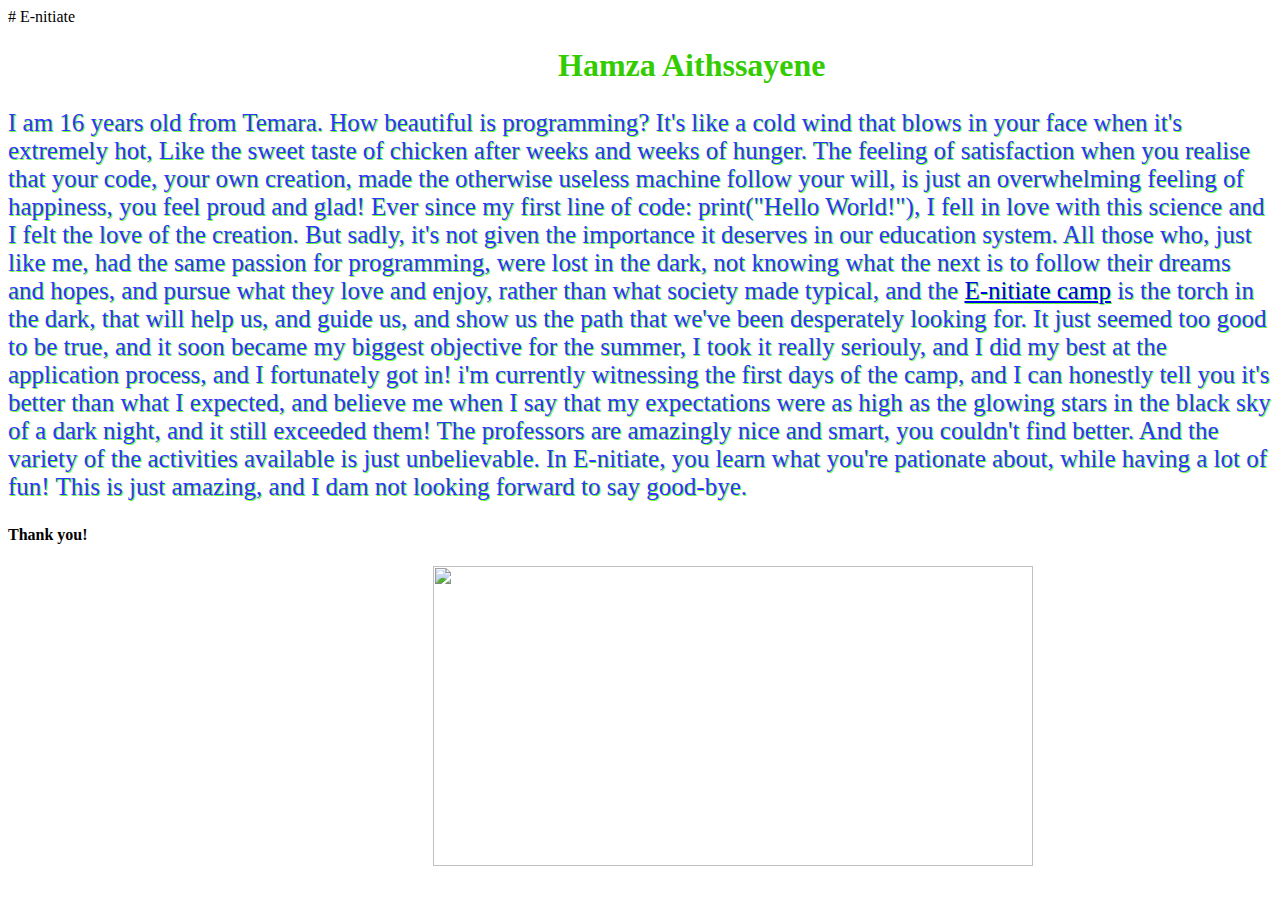
==== Mypage.html @ f6a5c2ed "Rename README.md to Mypage.html" ====
# E-nitiate
<!DOCTYPE html>
<html>
<head>
	<title>My page</title>
	<link rel="stylesheet" type="text/css" href="mystyle.css">
</head>
<body>
<H1>Hamza Aithssayene</H1>
      <p>I am 16 years old from Temara. How beautiful is programming? It's like a cold wind that blows in your face when
 it's extremely hot, Like the sweet taste of chicken after weeks and weeks of hunger. The feeling of satisfaction when you
 realise that your code, your own creation, made the otherwise useless machine follow your will, is just an overwhelming feeling of happiness, you feel proud and glad!
 Ever since my first line of code: print("Hello World!"), I fell in love with this science and I felt the love of the creation. But sadly, it's not given the importance
 it deserves in our education system. All those who, just like me, had the same passion for programming, were lost in the dark,
 not knowing what the next is to follow their dreams and hopes, and pursue what they love and enjoy, rather than what society
 made typical, and the <a href="http://www.aui.ma/en/media-room/news/al-akhawayn-news/3208-aui-students-among-aeif-winning-team.html">E-nitiate camp</a> is the torch in the dark, that will help us, and guide us, and show us the path that we've
 been desperately looking for. It just seemed too good to be true, and it soon became my biggest objective for the summer, I took
 it really seriouly, and I did my best at the application process, and I fortunately got in! i'm currently witnessing the first
 days of the camp, and I can honestly tell you it's better than what I expected, and believe me when I say that my expectations
 were as high as the glowing stars in the black sky of a dark night, and it still exceeded them! The professors are amazingly
 nice and smart, you couldn't find better. And the variety of the activities available is just unbelievable. In E-nitiate, you 
 learn what you're pationate about, while having a lot of fun! This is just amazing, and I dam not looking forward to say good-bye.
  <h4> Thank you! </h4>
  <img class="logo" src="https://scontent-mrs1-1.xx.fbcdn.net/v/t1.0-9/13076657_698736350230064_617730830912856624_n.png?oh=ea8e345fe2c3137912fb92029e884c7f&oe=5833B106"> 
</body>
</html>
---- mystyle.css ----
h1 {
	margin-left: 550px;
	color: #33cc00;
}
p {
	color: rgb(51, 51, 255);
	font-size: 25;
	text-shadow: 1px 1px #66ff33;
	font-family: "Comic Sans MS", Cursive, serif;
}
body {
	background-image: url("http://cache4.asset-cache.net/xd/473016053.jpg?v=1&c=IWSAsset&k=2&d=62CA815BFB1CE480AD48B3AF2BAE5ED46ADD405C56CDAC576D8E2331157E1A688273782862D39B95");
}
img.logo {
    margin-left: 425px;
	height: 300px;
    width: 600px;
}
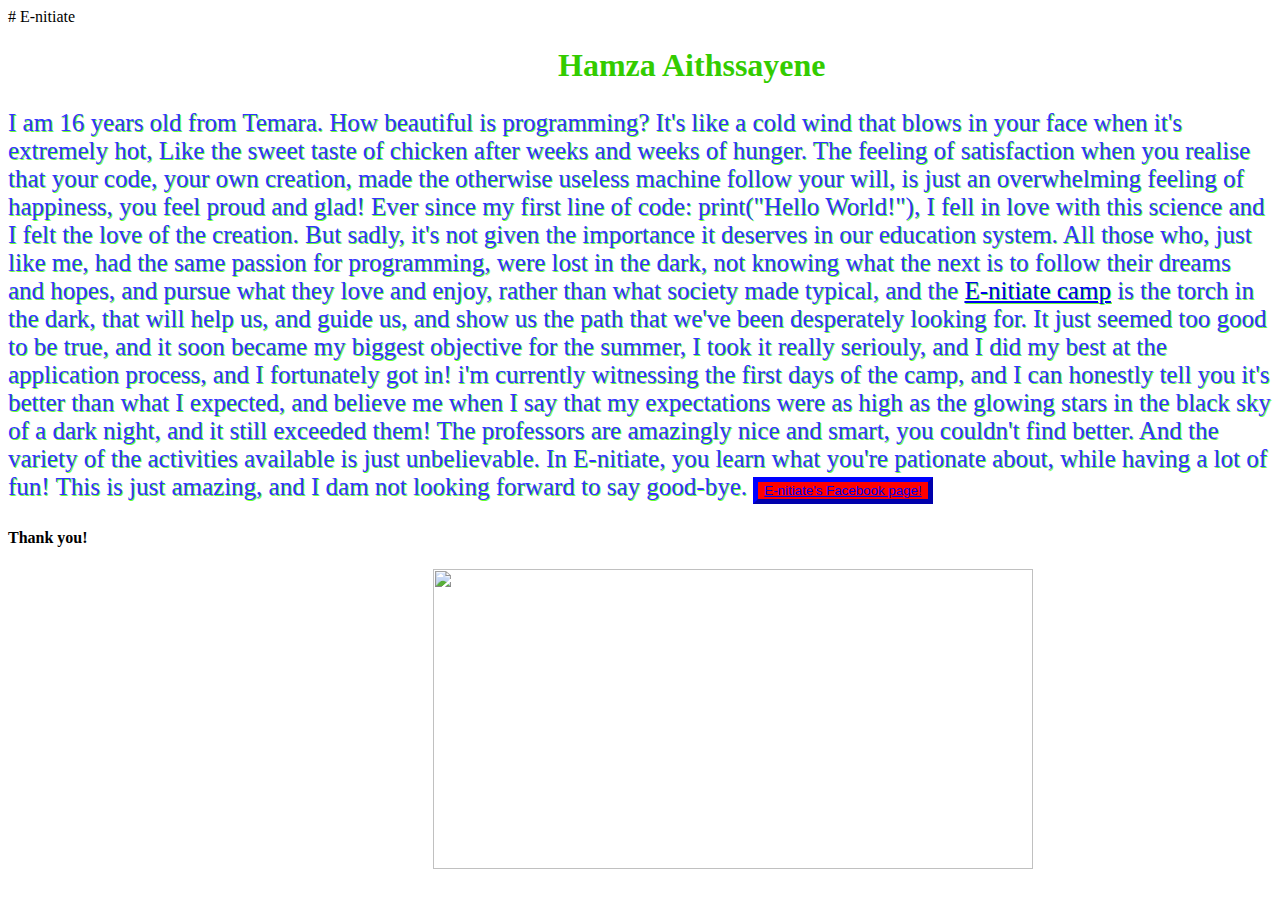
==== commit 3ae7a9fa: "Update Mypage.html" ====
--- a/Mypage.html
+++ b/Mypage.html
@@ -20,6 +20,7 @@
  were as high as the glowing stars in the black sky of a dark night, and it still exceeded them! The professors are amazingly
  nice and smart, you couldn't find better. And the variety of the activities available is just unbelievable. In E-nitiate, you 
  learn what you're pationate about, while having a lot of fun! This is just amazing, and I dam not looking forward to say good-bye.
+  <button type="submit"> <a href="https://www.facebook.com/enitiate.org/">E-nitiate's Facebook page!</a></button>
   <h4> Thank you! </h4>
   <img class="logo" src="https://scontent-mrs1-1.xx.fbcdn.net/v/t1.0-9/13076657_698736350230064_617730830912856624_n.png?oh=ea8e345fe2c3137912fb92029e884c7f&oe=5833B106"> 
 </body>
--- a/mystyle.css
+++ b/mystyle.css
@@ -16,3 +16,10 @@
 	height: 300px;
     width: 600px;
 }
+button {
+	color: Green;
+	background-color: Red;
+	border-style: round;
+	border-width: 5px;
+	border-color: Blue;
+}
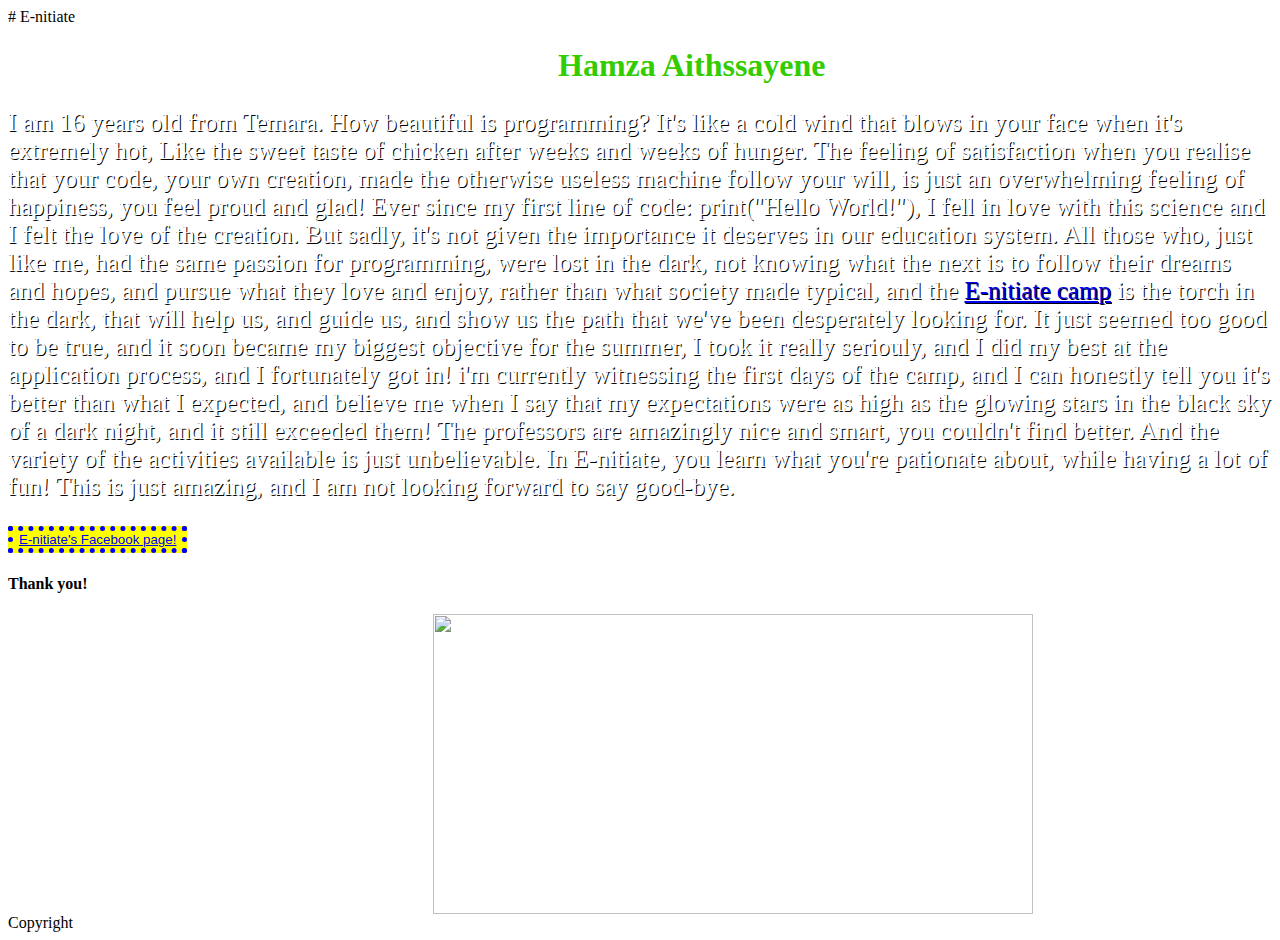
==== commit f262763d: "Update Mypage.html" ====
--- a/Mypage.html
+++ b/Mypage.html
@@ -6,6 +6,7 @@
 	<link rel="stylesheet" type="text/css" href="mystyle.css">
 </head>
 <body>
+<div>
 <H1>Hamza Aithssayene</H1>
       <p>I am 16 years old from Temara. How beautiful is programming? It's like a cold wind that blows in your face when
  it's extremely hot, Like the sweet taste of chicken after weeks and weeks of hunger. The feeling of satisfaction when you
@@ -19,9 +20,12 @@
  days of the camp, and I can honestly tell you it's better than what I expected, and believe me when I say that my expectations
  were as high as the glowing stars in the black sky of a dark night, and it still exceeded them! The professors are amazingly
  nice and smart, you couldn't find better. And the variety of the activities available is just unbelievable. In E-nitiate, you 
- learn what you're pationate about, while having a lot of fun! This is just amazing, and I dam not looking forward to say good-bye.
+ learn what you're pationate about, while having a lot of fun! This is just amazing, and I am not looking forward to say good-bye.
+ </p>
+ </div>
   <button type="submit"> <a href="https://www.facebook.com/enitiate.org/">E-nitiate's Facebook page!</a></button>
   <h4> Thank you! </h4>
-  <img class="logo" src="https://scontent-mrs1-1.xx.fbcdn.net/v/t1.0-9/13076657_698736350230064_617730830912856624_n.png?oh=ea8e345fe2c3137912fb92029e884c7f&oe=5833B106"> 
+  <img class="logo" src="e-nitiate.png"> 
 </body>
+<footer>Copyright</footer>
 </html>
--- a/mystyle.css
+++ b/mystyle.css
@@ -3,13 +3,13 @@
 	color: #33cc00;
 }
 p {
-	color: rgb(51, 51, 255);
+	color: White;
 	font-size: 25;
-	text-shadow: 1px 1px #66ff33;
+	text-shadow: 1px 1px Black;
 	font-family: "Comic Sans MS", Cursive, serif;
 }
 body {
-	background-image: url("http://cache4.asset-cache.net/xd/473016053.jpg?v=1&c=IWSAsset&k=2&d=62CA815BFB1CE480AD48B3AF2BAE5ED46ADD405C56CDAC576D8E2331157E1A688273782862D39B95");
+	background-image: url("http://cdn.wonderfulengineering.com/wp-content/uploads/2014/04/code-wallpaper-16.jpg");
 }
 img.logo {
     margin-left: 425px;
@@ -18,8 +18,8 @@
 }
 button {
 	color: Green;
-	background-color: Red;
-	border-style: round;
+	background-color: Yellow;
+	border-style: dotted;
 	border-width: 5px;
 	border-color: Blue;
 }
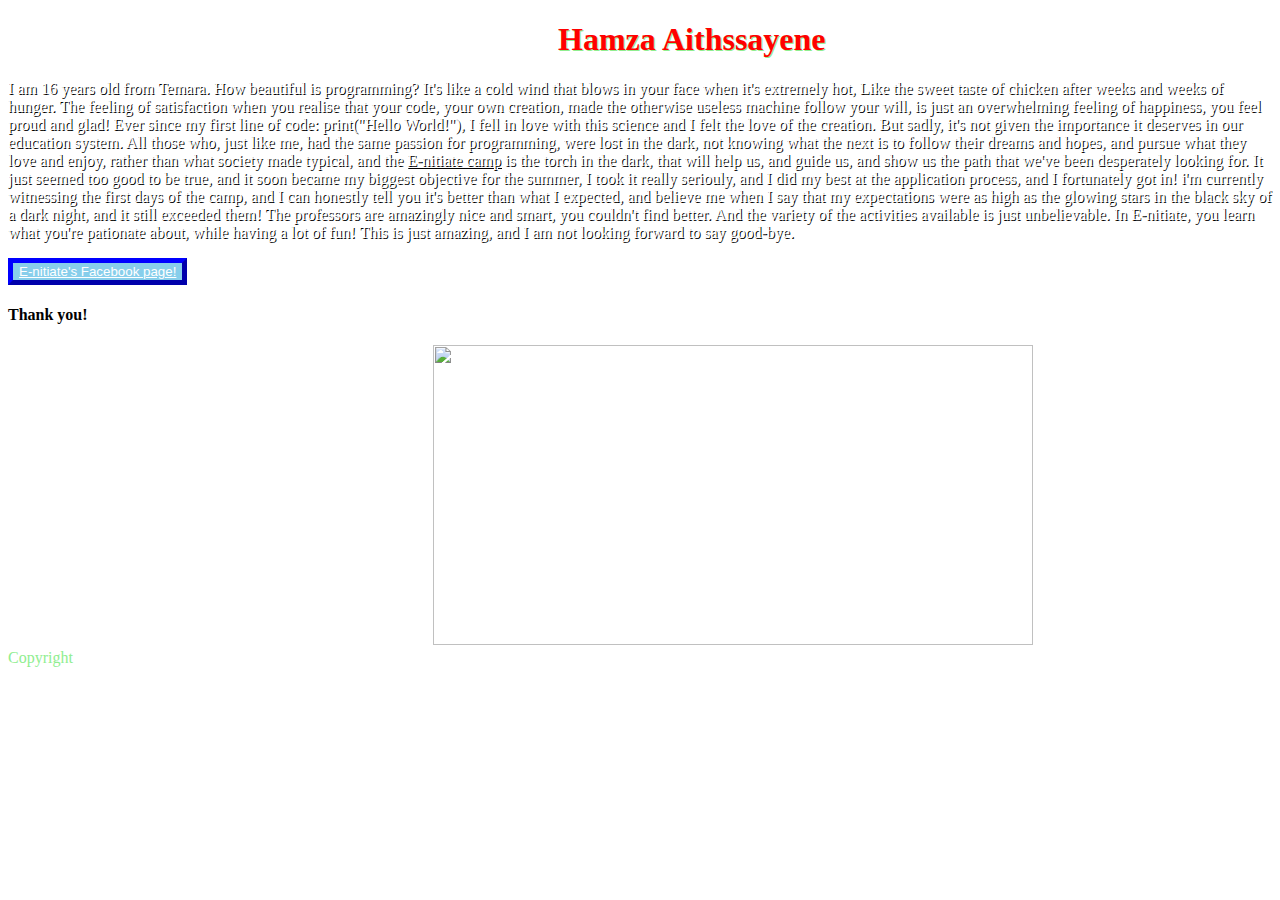
==== commit eb334c47: "Add files via upload" ====
--- a/Mypage.html
+++ b/Mypage.html
@@ -1,31 +1,30 @@
-# E-nitiate
-<!DOCTYPE html>
-<html>
-<head>
-	<title>My page</title>
-	<link rel="stylesheet" type="text/css" href="mystyle.css">
-</head>
-<body>
-<div>
-<H1>Hamza Aithssayene</H1>
-      <p>I am 16 years old from Temara. How beautiful is programming? It's like a cold wind that blows in your face when
- it's extremely hot, Like the sweet taste of chicken after weeks and weeks of hunger. The feeling of satisfaction when you
- realise that your code, your own creation, made the otherwise useless machine follow your will, is just an overwhelming feeling of happiness, you feel proud and glad!
- Ever since my first line of code: print("Hello World!"), I fell in love with this science and I felt the love of the creation. But sadly, it's not given the importance
- it deserves in our education system. All those who, just like me, had the same passion for programming, were lost in the dark,
- not knowing what the next is to follow their dreams and hopes, and pursue what they love and enjoy, rather than what society
- made typical, and the <a href="http://www.aui.ma/en/media-room/news/al-akhawayn-news/3208-aui-students-among-aeif-winning-team.html">E-nitiate camp</a> is the torch in the dark, that will help us, and guide us, and show us the path that we've
- been desperately looking for. It just seemed too good to be true, and it soon became my biggest objective for the summer, I took
- it really seriouly, and I did my best at the application process, and I fortunately got in! i'm currently witnessing the first
- days of the camp, and I can honestly tell you it's better than what I expected, and believe me when I say that my expectations
- were as high as the glowing stars in the black sky of a dark night, and it still exceeded them! The professors are amazingly
- nice and smart, you couldn't find better. And the variety of the activities available is just unbelievable. In E-nitiate, you 
- learn what you're pationate about, while having a lot of fun! This is just amazing, and I am not looking forward to say good-bye.
- </p>
- </div>
-  <button type="submit"> <a href="https://www.facebook.com/enitiate.org/">E-nitiate's Facebook page!</a></button>
-  <h4> Thank you! </h4>
-  <img class="logo" src="e-nitiate.png"> 
-</body>
-<footer>Copyright</footer>
-</html>
+<!DOCTYPE html>
+<html>
+<head>
+	<title>My page</title>
+	<link rel="stylesheet" type="text/css" href="mystyle.css">
+</head>
+<body>
+<div>
+<H1>Hamza Aithssayene</H1>
+      <p>I am 16 years old from Temara. How beautiful is programming? It's like a cold wind that blows in your face when
+ it's extremely hot, Like the sweet taste of chicken after weeks and weeks of hunger. The feeling of satisfaction when you
+ realise that your code, your own creation, made the otherwise useless machine follow your will, is just an overwhelming feeling of happiness, you feel proud and glad!
+ Ever since my first line of code: print("Hello World!"), I fell in love with this science and I felt the love of the creation. But sadly, it's not given the importance
+ it deserves in our education system. All those who, just like me, had the same passion for programming, were lost in the dark,
+ not knowing what the next is to follow their dreams and hopes, and pursue what they love and enjoy, rather than what society
+ made typical, and the <a href="http://www.aui.ma/en/media-room/news/al-akhawayn-news/3208-aui-students-among-aeif-winning-team.html">E-nitiate camp</a> is the torch in the dark, that will help us, and guide us, and show us the path that we've
+ been desperately looking for. It just seemed too good to be true, and it soon became my biggest objective for the summer, I took
+ it really seriouly, and I did my best at the application process, and I fortunately got in! i'm currently witnessing the first
+ days of the camp, and I can honestly tell you it's better than what I expected, and believe me when I say that my expectations
+ were as high as the glowing stars in the black sky of a dark night, and it still exceeded them! The professors are amazingly
+ nice and smart, you couldn't find better. And the variety of the activities available is just unbelievable. In E-nitiate, you 
+ learn what you're pationate about, while having a lot of fun! This is just amazing, and I am not looking forward to say good-bye.
+ </p>
+ </div>
+  <button type="submit"> <a href="https://www.facebook.com/enitiate.org/">E-nitiate's Facebook page!</a></button>
+  <h4> Thank you! </h4>
+  <img class="logo" src="e-nitiate.png"> 
+</body>
+<footer>Copyright</footer>
+</html>--- a/mystyle.css
+++ b/mystyle.css
@@ -1,25 +1,32 @@
-h1 {
-	margin-left: 550px;
-	color: #33cc00;
-}
-p {
-	color: White;
-	font-size: 25;
-	text-shadow: 1px 1px Black;
-	font-family: "Comic Sans MS", Cursive, serif;
-}
-body {
-	background-image: url("http://cdn.wonderfulengineering.com/wp-content/uploads/2014/04/code-wallpaper-16.jpg");
-}
-img.logo {
-    margin-left: 425px;
-	height: 300px;
-    width: 600px;
-}
-button {
-	color: Green;
-	background-color: Yellow;
-	border-style: dotted;
-	border-width: 5px;
-	border-color: Blue;
-}
+h1 {
+	margin-left: 550px;
+	color: Red;
+	text-shadow: 1px 1px LightGreen;
+}
+p {
+	color: White;
+	font-size: 25;
+	text-shadow: 1px 1px Black;
+	font-family: "Comic Sans MS", Cursive, serif;
+}
+body {
+	background-image: url("http://cdn.wonderfulengineering.com/wp-content/uploads/2014/04/code-wallpaper-16.jpg");
+}
+img.logo {
+    margin-left: 425px;
+	height: 300px;
+    width: 600px;
+}
+button {
+	color: Black;
+	background-color: SkyBlue;
+	border-style: round;
+	border-width: 5px;
+	border-color: Blue;
+}
+footer {
+	color: LightGreen;
+}
+a {
+	color: White;
+}